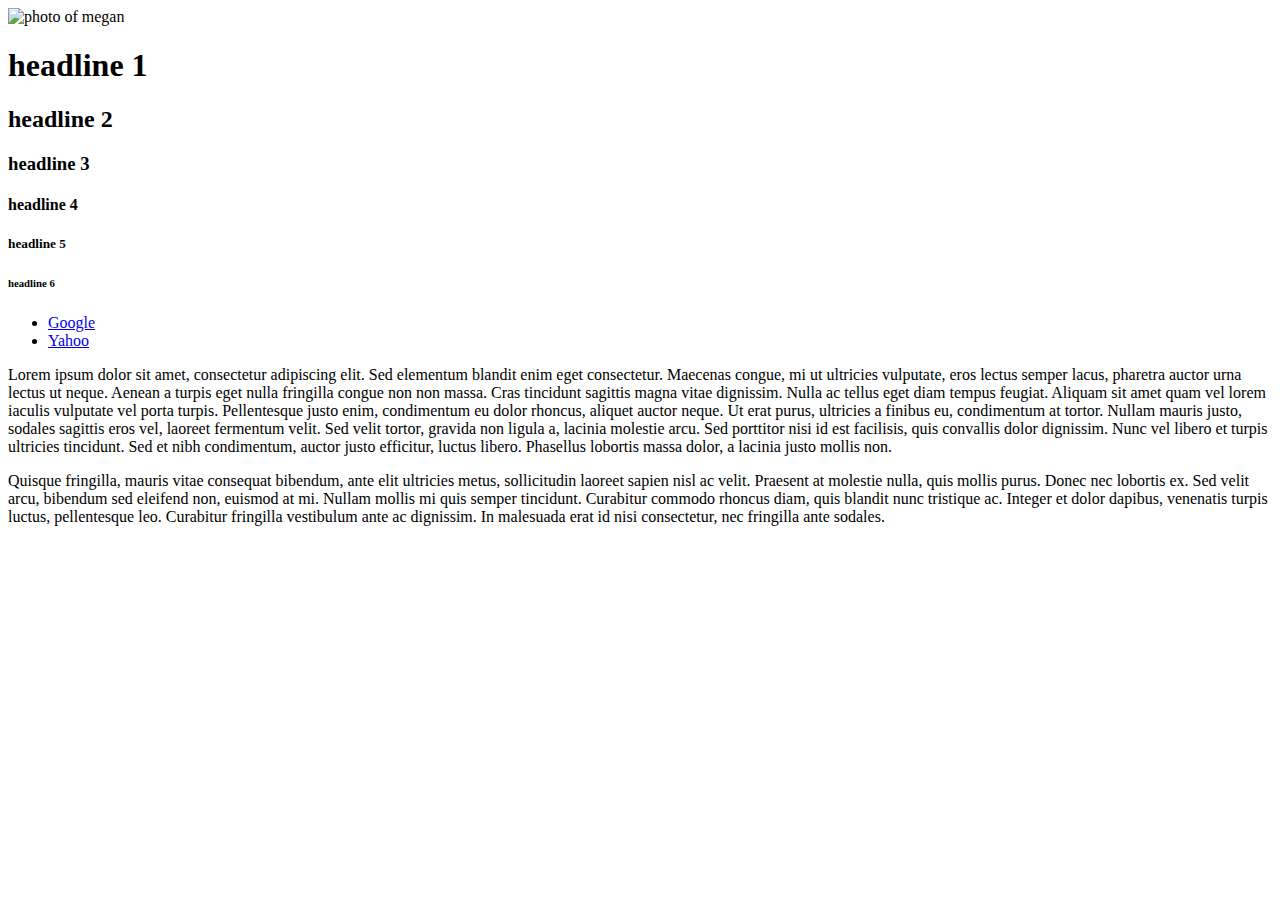
==== about.me/index.html @ cf24e3bf "first commit" ====
<!DOCTYPE html>
<html lang="en">
<head>
    <meta charset="UTF-8">
    <meta name="viewport" content="width=device-width, initial-scale=1.0">
    <meta http-equiv="X-UA-Compatible" content="ie=edge">
    <title>About Me</title>
</head>
<body>

    <img src="img/" alt="photo of megan">

    <h1>headline 1</h1>
    <h2>headline 2</h2>
    <h3>headline 3</h3>
    <h4>headline 4</h4>
    <h5>headline 5</h5>
    <h6>headline 6</h6>

    <ul>
        <li><a href="http://www.google.com">Google</a></li>
        <li><a href="http://www.yahoo.com">Yahoo</a></li>
    </ul>

    <p>Lorem ipsum dolor sit amet, consectetur adipiscing elit. Sed elementum blandit enim eget consectetur. Maecenas congue, mi ut ultricies vulputate, eros lectus semper lacus, pharetra auctor urna lectus ut neque. Aenean a turpis eget nulla fringilla congue non non massa. Cras tincidunt sagittis magna vitae dignissim. Nulla ac tellus eget diam tempus feugiat. Aliquam sit amet quam vel lorem iaculis vulputate vel porta turpis. Pellentesque justo enim, condimentum eu dolor rhoncus, aliquet auctor neque. Ut erat purus, ultricies a finibus eu, condimentum at tortor. Nullam mauris justo, sodales sagittis eros vel, laoreet fermentum velit. Sed velit tortor, gravida non ligula a, lacinia molestie arcu. Sed porttitor nisi id est facilisis, quis convallis dolor dignissim. Nunc vel libero et turpis ultricies tincidunt. Sed et nibh condimentum, auctor justo efficitur, luctus libero. Phasellus lobortis massa dolor, a lacinia justo mollis non.</p>

<p>Quisque fringilla, mauris vitae consequat bibendum, ante elit ultricies metus, sollicitudin laoreet sapien nisl ac velit. Praesent at molestie nulla, quis mollis purus. Donec nec lobortis ex. Sed velit arcu, bibendum sed eleifend non, euismod at mi. Nullam mollis mi quis semper tincidunt. Curabitur commodo rhoncus diam, quis blandit nunc tristique ac. Integer et dolor dapibus, venenatis turpis luctus, pellentesque leo. Curabitur fringilla vestibulum ante ac dignissim. In malesuada erat id nisi consectetur, nec fringilla ante sodales.</p>
</body>
</html>
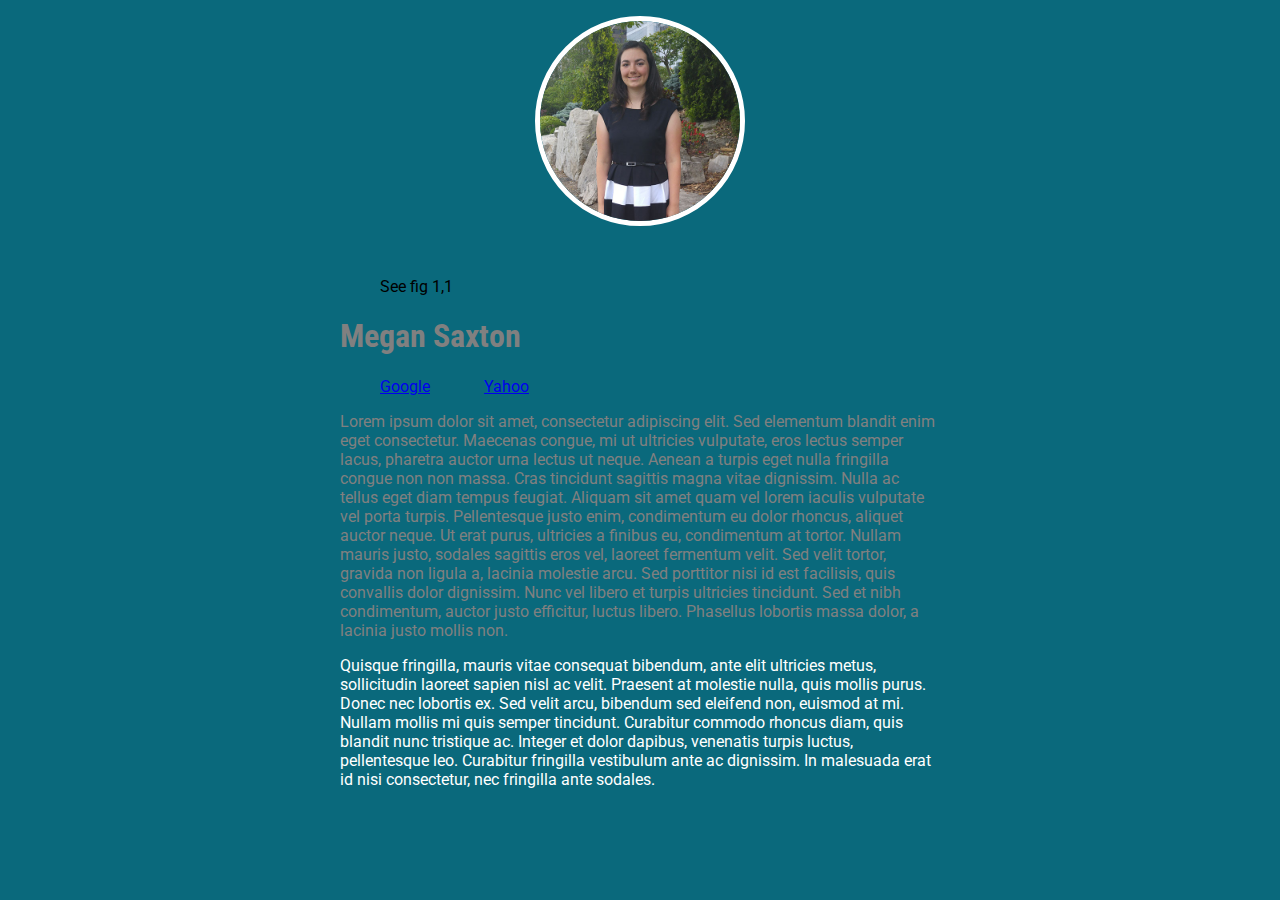
==== commit 17d1bc01: "changed fonts and layout" ====
--- a/about.me/index.html
+++ b/about.me/index.html
@@ -5,25 +5,47 @@
     <meta name="viewport" content="width=device-width, initial-scale=1.0">
     <meta http-equiv="X-UA-Compatible" content="ie=edge">
     <title>About Me</title>
+    <link href="https://fonts.googleapis.com/css?family=Roboto|Roboto+Condensed" rel="stylesheet">
+    <link rel="stylesheet" href="https://use.fontawesome.com/releases/v5.3.1/css/all.css" integrity="sha384-mzrmE5qonljUremFsqc01SB46JvROS7bZs3IO2EmfFsd15uHvIt+Y8vEf7N7fWAU" crossorigin="anonymous">
+    <link rel="stylesheet" type="text/css" href="css/mystyle.css">
 </head>
 <body>
 
-    <img src="img/" alt="photo of megan">
+    <!-- 
+    put the image at the top to show everyone what I look like 
+    
+    table of contents
 
-    <h1>headline 1</h1>
-    <h2>headline 2</h2>
-    <h3>headline 3</h3>
-    <h4>headline 4</h4>
-    <h5>headline 5</h5>
-    <h6>headline 6</h6>
+    classes used in this doc
+    -->
+
+<div id="content-wrapper">
+
+    <figure>
+        <img src="img/megansaxton.jpg" alt="photo of megan" width="200">
+
+    <ul>
+        <li><i class="fab fa-instagram"></i></li>
+        <li><i class="fab fa-facebook"></i></li>
+        <li><i class="fab fa-github"></i></li>
+    </ul>
+
+        <figcaption>See fig 1,1</figcaption>
+    </figure>
+
+
+    <h1 class="grey-copy">Megan Saxton</h1>
+ 
 
     <ul>
         <li><a href="http://www.google.com">Google</a></li>
         <li><a href="http://www.yahoo.com">Yahoo</a></li>
     </ul>
 
-    <p>Lorem ipsum dolor sit amet, consectetur adipiscing elit. Sed elementum blandit enim eget consectetur. Maecenas congue, mi ut ultricies vulputate, eros lectus semper lacus, pharetra auctor urna lectus ut neque. Aenean a turpis eget nulla fringilla congue non non massa. Cras tincidunt sagittis magna vitae dignissim. Nulla ac tellus eget diam tempus feugiat. Aliquam sit amet quam vel lorem iaculis vulputate vel porta turpis. Pellentesque justo enim, condimentum eu dolor rhoncus, aliquet auctor neque. Ut erat purus, ultricies a finibus eu, condimentum at tortor. Nullam mauris justo, sodales sagittis eros vel, laoreet fermentum velit. Sed velit tortor, gravida non ligula a, lacinia molestie arcu. Sed porttitor nisi id est facilisis, quis convallis dolor dignissim. Nunc vel libero et turpis ultricies tincidunt. Sed et nibh condimentum, auctor justo efficitur, luctus libero. Phasellus lobortis massa dolor, a lacinia justo mollis non.</p>
+    <p class="grey-copy">Lorem ipsum dolor sit amet, consectetur adipiscing elit. Sed elementum blandit enim eget consectetur. Maecenas congue, mi ut ultricies vulputate, eros lectus semper lacus, pharetra auctor urna lectus ut neque. Aenean a turpis eget nulla fringilla congue non non massa. Cras tincidunt sagittis magna vitae dignissim. Nulla ac tellus eget diam tempus feugiat. Aliquam sit amet quam vel lorem iaculis vulputate vel porta turpis. Pellentesque justo enim, condimentum eu dolor rhoncus, aliquet auctor neque. Ut erat purus, ultricies a finibus eu, condimentum at tortor. Nullam mauris justo, sodales sagittis eros vel, laoreet fermentum velit. Sed velit tortor, gravida non ligula a, lacinia molestie arcu. Sed porttitor nisi id est facilisis, quis convallis dolor dignissim. Nunc vel libero et turpis ultricies tincidunt. Sed et nibh condimentum, auctor justo efficitur, luctus libero. Phasellus lobortis massa dolor, a lacinia justo mollis non.</p>
 
-<p>Quisque fringilla, mauris vitae consequat bibendum, ante elit ultricies metus, sollicitudin laoreet sapien nisl ac velit. Praesent at molestie nulla, quis mollis purus. Donec nec lobortis ex. Sed velit arcu, bibendum sed eleifend non, euismod at mi. Nullam mollis mi quis semper tincidunt. Curabitur commodo rhoncus diam, quis blandit nunc tristique ac. Integer et dolor dapibus, venenatis turpis luctus, pellentesque leo. Curabitur fringilla vestibulum ante ac dignissim. In malesuada erat id nisi consectetur, nec fringilla ante sodales.</p>
+    <p>Quisque fringilla, mauris vitae consequat bibendum, ante elit ultricies metus, sollicitudin laoreet sapien nisl ac velit. Praesent at molestie nulla, quis mollis purus. Donec nec lobortis ex. Sed velit arcu, bibendum sed eleifend non, euismod at mi. Nullam mollis mi quis semper tincidunt. Curabitur commodo rhoncus diam, quis blandit nunc tristique ac. Integer et dolor dapibus, venenatis turpis luctus, pellentesque leo. Curabitur fringilla vestibulum ante ac dignissim. In malesuada erat id nisi consectetur, nec fringilla ante sodales.</p>
+
+</div>
 </body>
 </html>--- a/about.me/css/mystyle.css
+++ b/about.me/css/mystyle.css
@@ -0,0 +1,41 @@
+body,html {
+    background-color: rgb(10, 105, 124);
+    font-family: 'Roboto', sans-serif;
+}
+
+h1,h2,h3,h4,h5,h6 {
+    font-family: 'Roboto Condensed', sans-serif;
+}
+
+i{
+font-size: 60px;
+}
+
+img {
+    display: block;
+    margin: 0 auto;
+    border: 5px solid white;
+    border-radius: 300px
+}
+
+ul > li {
+    display: inline-block;
+    margin: 0 5px 0 5px;
+    width: 100px;
+    margin: 0 auto;
+}
+
+p {
+    color: white
+}
+
+.grey-copy{
+    color: grey;
+}
+
+#content-wrapper{
+    width: 600px;
+    margin: 0 auto;
+}
+
+
